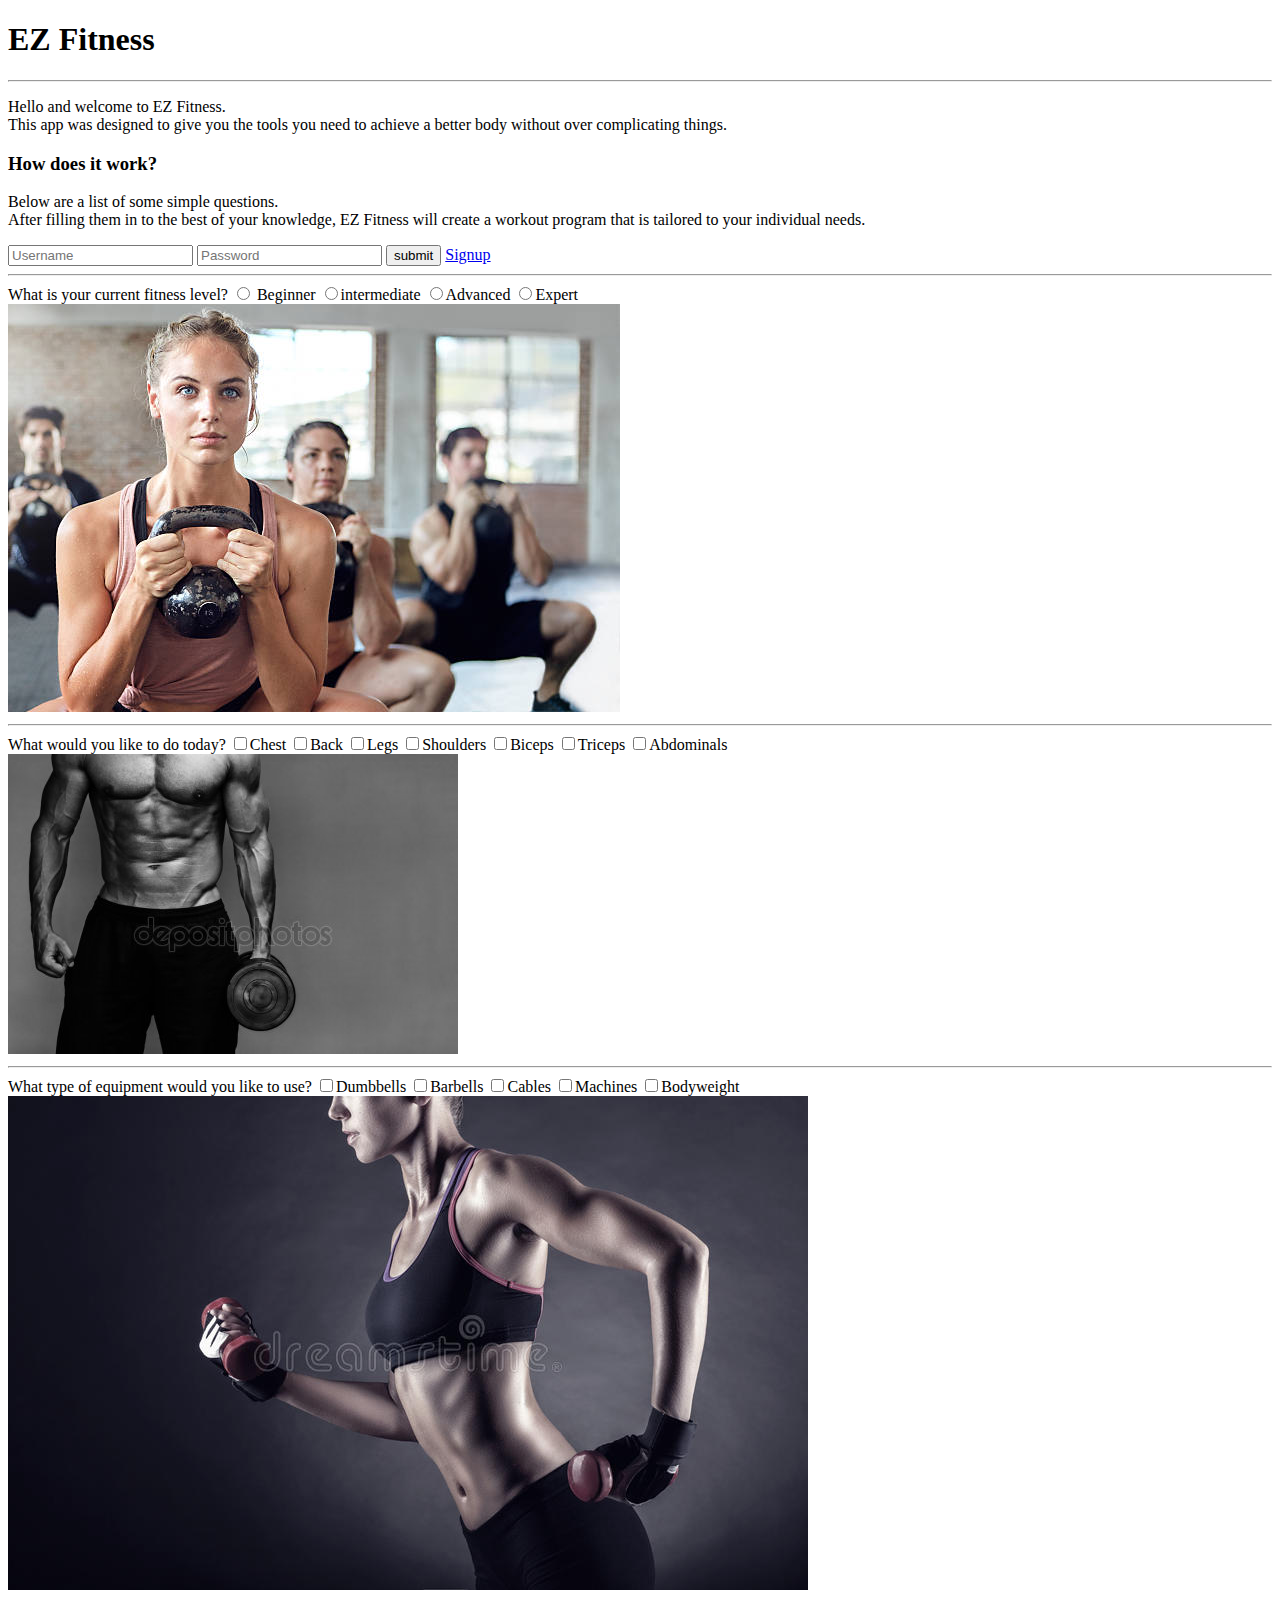
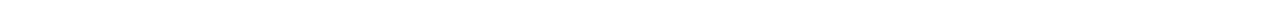
==== home.html @ f7607e61 "added files" ====
<!DOCTYPE html>
<html lan="en-US">
<head>
        <meta charset="UTF-8">
        <meta name="description" content="EZ fitness ">
        <meta name="author" content="Chris Bitz">
        <meta name="viewport" content="width=device-width, initial-scale=1.0">
    <link href="styles.css" type="text/css" rel="stylesheet">
    <title>EZ Fitness</title>
    <link rel="shortcut icon" href="favicon.ico" type="image/x-icon">
    <link rel="stylesheet" href="style.css">
    <h1>EZ Fitness</h1>
    <hr>
    </head>
    <body>
        <p>
            Hello and welcome to EZ Fitness.<br> This app was designed to give you the tools you need to
             achieve a better body without over complicating things.
        </p>
        <h3>
            How does it work?
        </h3>
        <p>
            Below are a list of some simple questions.<br>After filling them in to the best
             of your knowledge, EZ Fitness will create a workout program that is tailored to your individual needs.
        </p>
        <form>
            <action="create_user.php" method="get" 
            enctype="application/x-www-form-urlencoded"></action>
            <input type="text" name="username" placeholder="Username">
            <input type="password" name="Password" placeholder="Password">
            <input type="submit" value="submit">
            <a href="signup.html"> Signup</a>
        </form>
        <hr>
    <form>
        What is your current fitness level?
        <input type="radio" name="fitnesslevel" value="Beginner"> Beginner
        <input type="radio" name="fitnesslevel" value="intermediate">intermediate
        <input type="radio"name="fitnesslevel" value="advanced">Advanced
        <input type="radio"name="fitnesslevel" value="expert">Expert
    </form>
    <img src="Pictures/517231346.jpg">
    <hr>
    <form>
        What would you like to do today?
        <input type="checkbox"name="typeofworkout" value="Chest">Chest
        <input type="checkbox" name="typeofworkout" value="back">Back
        <input type="checkbox" name="typeofworkout" value="Legs">Legs
        <input type="checkbox" name="typeofworkout" value="Shoulders">Shoulders
        <input type="checkbox" name="typeofworkout" value="biceps">Biceps
        <input type="checkbox" name="typeofworkout" value="triceps">Triceps
        <input type="checkbox" name="typeofworkout" value="Abdominals">Abdominals
    </form>
        <img src="Pictures/depositphotos_66253287-stock-photo-muscular-bodybuilder-guy-close-up.jpg">
    <hr>
    <form>
            What type of equipment would you like to use?
            <input type="checkbox"name="equipment" value="dumbbells">Dumbbells
            <input type="checkbox" name="equipment" value="Barbells">Barbells
            <input type="checkbox" name="equipment" value="Cables">Cables
            <input type="checkbox" name="equipment" value="Machines">Machines
            <input type="checkbox" name="equipment" value="Bodyweight">Bodyweight
        </form>
        <img src="Pictures/fitness-girl-dumbbells-dark-background-48839649.jpg">






       
    </body>
---- style.css ----
.container {
    display: grid;
    grid-template-columns: 60px 60px 60px 100px;
    grid-template-rows: 30px 30px;
    grid-auto-flow: row;
}
.container1 {
    display: grid;
    grid-template-columns: 70px 100px 100px 75px;
    grid-auto-flow: row;
}
.container2 {
    display: grid;
    grid-template-columns: 85px 85px 85px 75px 75px;
    grid-auto-flow: row;
}
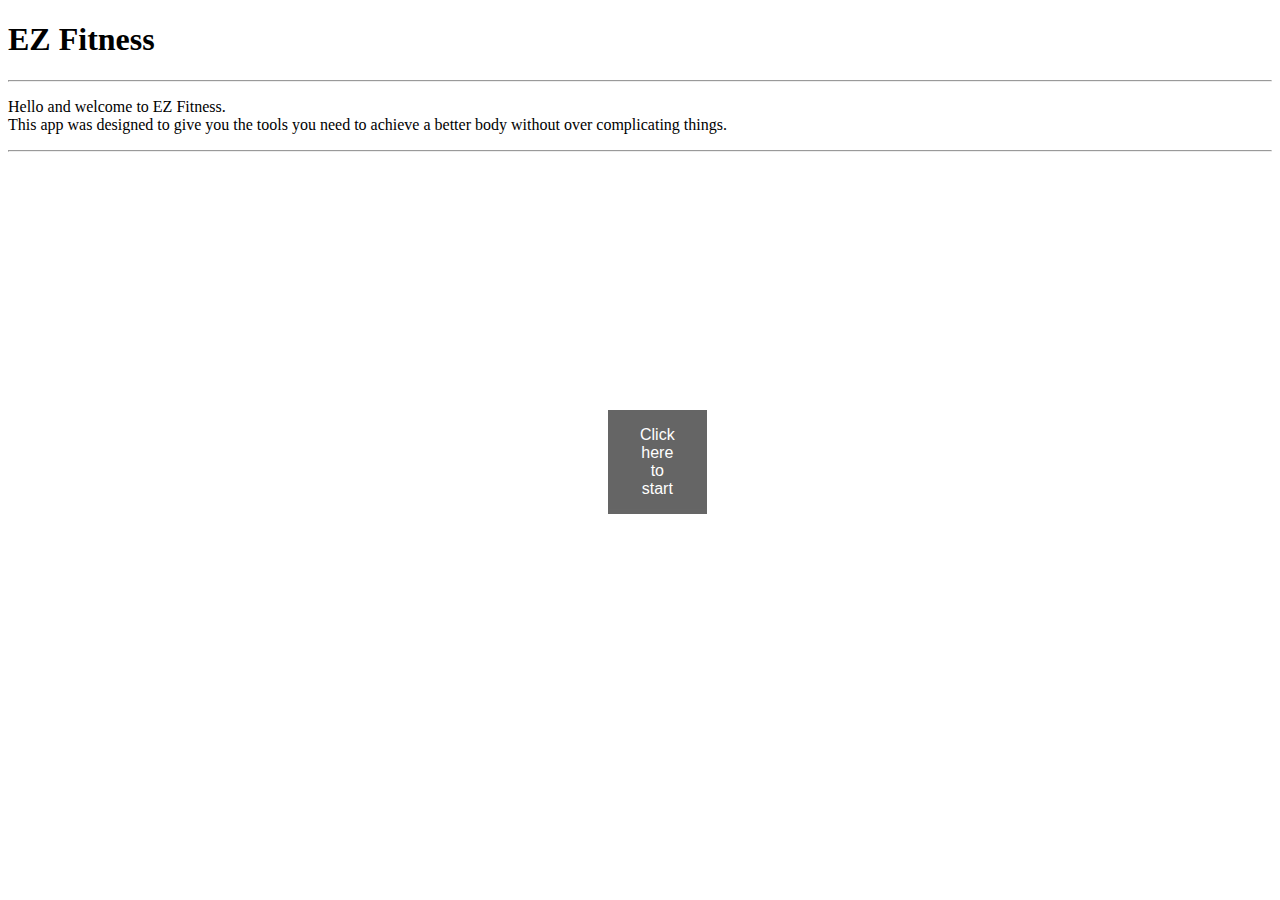
==== commit a0358b97: "updated html" ====
--- a/home.html
+++ b/home.html
@@ -1,73 +1,46 @@
 <!DOCTYPE html>
 <html lan="en-US">
+
 <head>
-        <meta charset="UTF-8">
-        <meta name="description" content="EZ fitness ">
-        <meta name="author" content="Chris Bitz">
-        <meta name="viewport" content="width=device-width, initial-scale=1.0">
+    <link href="styles.css" type="text/css" rel="stylesheet" />
+    <meta charset="UTF-8">
+    <meta name="description" content="EZ fitness ">
+    <meta name="author" content="Chris Bitz">
+    <meta name="viewport" content="width=device-width, initial-scale=1.0">
     <link href="styles.css" type="text/css" rel="stylesheet">
     <title>EZ Fitness</title>
     <link rel="shortcut icon" href="favicon.ico" type="image/x-icon">
-    <link rel="stylesheet" href="style.css">
     <h1>EZ Fitness</h1>
     <hr>
+</head>
+
+<body>
+    <p>
+        Hello and welcome to EZ Fitness.
+        <br> This app was designed to give you the tools you need to achieve a better body without over complicating things.
+    </p>
+    
+
+    </p>
+    <hr>
+    <button class="btn">Click here to start</button>
+    <style>
+        .btn {
+            background-color: black;
+            border: none;
+            color: white;
+            padding: 16px 32px;
+            text-align: center;
+            font-size: 16px;
+            margin: 250px 600px;
+            opacity: 0.6;
+            transition: 0.3s;
+        }
+
+        .btn:hover {
+            opacity: 1
+        }
+    </style>
     </head>
-    <body>
-        <p>
-            Hello and welcome to EZ Fitness.<br> This app was designed to give you the tools you need to
-             achieve a better body without over complicating things.
-        </p>
-        <h3>
-            How does it work?
-        </h3>
-        <p>
-            Below are a list of some simple questions.<br>After filling them in to the best
-             of your knowledge, EZ Fitness will create a workout program that is tailored to your individual needs.
-        </p>
-        <form>
-            <action="create_user.php" method="get" 
-            enctype="application/x-www-form-urlencoded"></action>
-            <input type="text" name="username" placeholder="Username">
-            <input type="password" name="Password" placeholder="Password">
-            <input type="submit" value="submit">
-            <a href="signup.html"> Signup</a>
-        </form>
-        <hr>
-    <form>
-        What is your current fitness level?
-        <input type="radio" name="fitnesslevel" value="Beginner"> Beginner
-        <input type="radio" name="fitnesslevel" value="intermediate">intermediate
-        <input type="radio"name="fitnesslevel" value="advanced">Advanced
-        <input type="radio"name="fitnesslevel" value="expert">Expert
-    </form>
-    <img src="Pictures/517231346.jpg">
-    <hr>
-    <form>
-        What would you like to do today?
-        <input type="checkbox"name="typeofworkout" value="Chest">Chest
-        <input type="checkbox" name="typeofworkout" value="back">Back
-        <input type="checkbox" name="typeofworkout" value="Legs">Legs
-        <input type="checkbox" name="typeofworkout" value="Shoulders">Shoulders
-        <input type="checkbox" name="typeofworkout" value="biceps">Biceps
-        <input type="checkbox" name="typeofworkout" value="triceps">Triceps
-        <input type="checkbox" name="typeofworkout" value="Abdominals">Abdominals
-    </form>
-        <img src="Pictures/depositphotos_66253287-stock-photo-muscular-bodybuilder-guy-close-up.jpg">
-    <hr>
-    <form>
-            What type of equipment would you like to use?
-            <input type="checkbox"name="equipment" value="dumbbells">Dumbbells
-            <input type="checkbox" name="equipment" value="Barbells">Barbells
-            <input type="checkbox" name="equipment" value="Cables">Cables
-            <input type="checkbox" name="equipment" value="Machines">Machines
-            <input type="checkbox" name="equipment" value="Bodyweight">Bodyweight
-        </form>
-        <img src="Pictures/fitness-girl-dumbbells-dark-background-48839649.jpg">
 
-
-
-
-
-
-       
-    </body>+    <body>